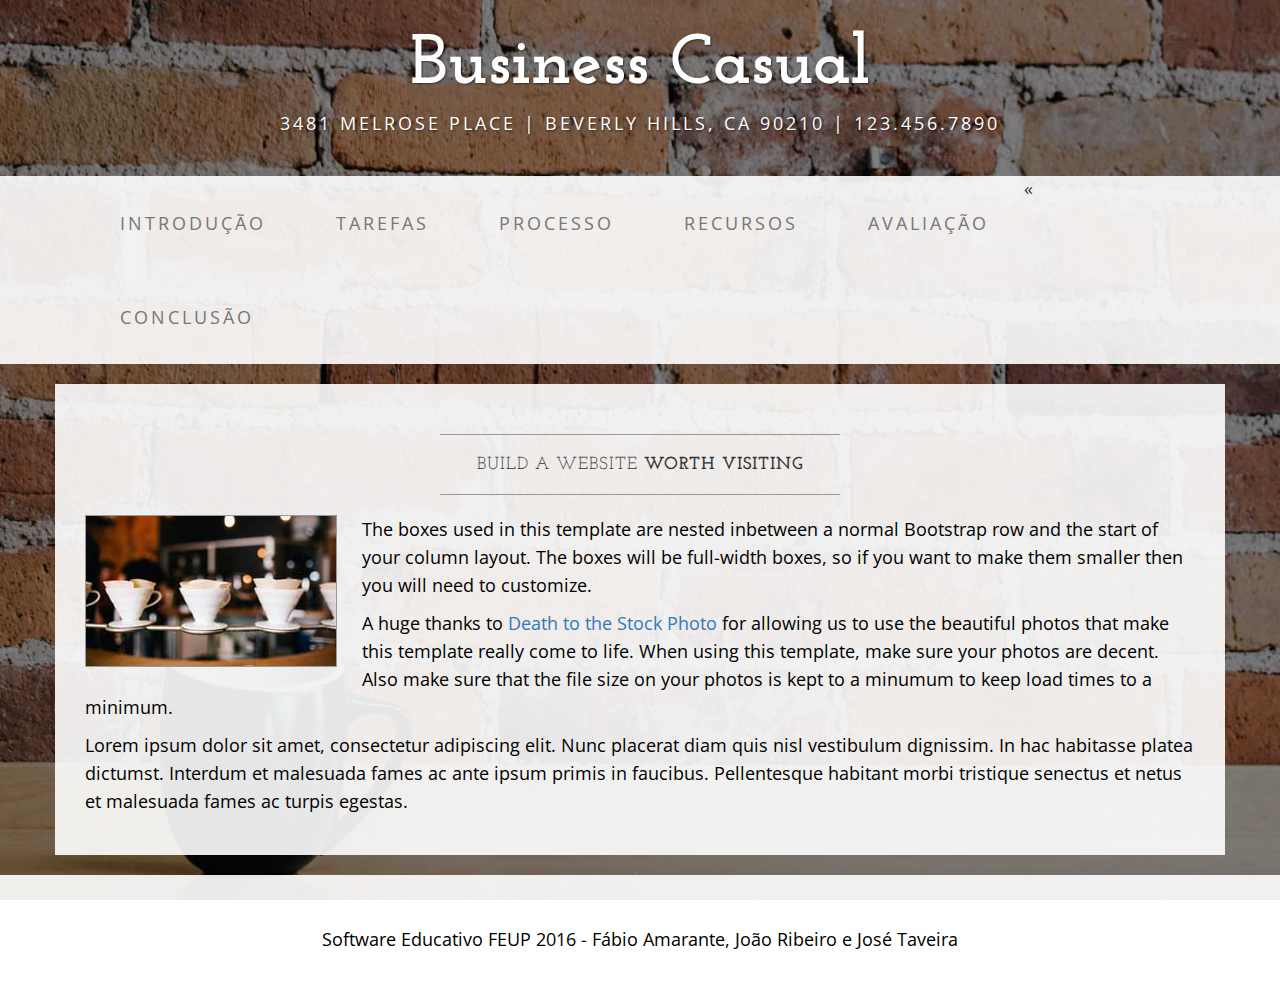
==== avaliacao.html @ 810ea35b "Tabs" ====
<!DOCTYPE html>
<html lang="en">

<head>

    <meta charset="utf-8">
    <meta http-equiv="X-UA-Compatible" content="IE=edge">
    <meta name="viewport" content="width=device-width, initial-scale=1">
    <meta name="description" content="">
    <meta name="author" content="">

    <title>Business Casual - Start Bootstrap Theme</title>

    <!-- Bootstrap Core CSS -->
    <link href="css/bootstrap.min.css" rel="stylesheet">

    <!-- Custom CSS -->
    <link href="css/business-casual.css" rel="stylesheet">

    <!-- Fonts -->
    <link href="http://fonts.googleapis.com/css?family=Open+Sans:300italic,400italic,600italic,700italic,800italic,400,300,600,700,800" rel="stylesheet" type="text/css">
    <link href="http://fonts.googleapis.com/css?family=Josefin+Slab:100,300,400,600,700,100italic,300italic,400italic,600italic,700italic" rel="stylesheet" type="text/css">

    <!-- HTML5 Shim and Respond.js IE8 support of HTML5 elements and media queries -->
    <!-- WARNING: Respond.js doesn't work if you view the page via file:// -->
    <!--[if lt IE 9]>
        <script src="https://oss.maxcdn.com/libs/html5shiv/3.7.0/html5shiv.js"></script>
        <script src="https://oss.maxcdn.com/libs/respond.js/1.4.2/respond.min.js"></script>
    <![endif]-->

</head>

<body>

    <div class="brand">Business Casual</div>
    <div class="address-bar">3481 Melrose Place | Beverly Hills, CA 90210 | 123.456.7890</div>

    <!-- Navigation -->
    <nav class="navbar navbar-default" role="navigation">
        <div class="container">
            <!-- Brand and toggle get grouped for better mobile display -->
            <div class="navbar-header">
                <button type="button" class="navbar-toggle" data-toggle="collapse" data-target="#bs-example-navbar-collapse-1">
                    <span class="sr-only">Toggle navigation</span>
                    <span class="icon-bar"></span>
                    <span class="icon-bar"></span>
                    <span class="icon-bar"></span>
                </button>
                <!-- navbar-brand is hidden on larger screens, but visible when the menu is collapsed -->
                <a class="navbar-brand" href="index.html">Business Casual</a>
            </div>
            <!-- Collect the nav links, forms, and other content for toggling -->
            <div class="collapse navbar-collapse" id="bs-example-navbar-collapse-1">
                <ul class="nav navbar-nav">
                    <li>
                        <a href="index.html">Introdução</a>
                    </li>
					<li>
                        <a href="tarefas.html">Tarefas</a>
                    </li>
					«<li>
                        <a href="processo.html">Processo</a>
                    </li>
                    <li>
                        <a href="recursos.html">Recursos</a>
                    </li>
                    <li>
                        <a href="avaliacao.html">Avaliação</a>
                    </li>
                    <li>
                        <a href="conclusao.html">Conclusão</a>
                    </li>
                </ul>
            </div>
            <!-- /.navbar-collapse -->
        </div>
        <!-- /.container -->
    </nav>

    <div class="container">



        <div class="row">
            <div class="box">
                <div class="col-lg-12">
                    <hr>
                    <h2 class="intro-text text-center">Build a website
                        <strong>worth visiting</strong>
                    </h2>
                    <hr>
                    <img class="img-responsive img-border img-left" src="img/intro-pic.jpg" alt="">
                    <hr class="visible-xs">
                    <p>The boxes used in this template are nested inbetween a normal Bootstrap row and the start of your column layout. The boxes will be full-width boxes, so if you want to make them smaller then you will need to customize.</p>
                    <p>A huge thanks to <a href="http://join.deathtothestockphoto.com/" target="_blank">Death to the Stock Photo</a> for allowing us to use the beautiful photos that make this template really come to life. When using this template, make sure your photos are decent. Also make sure that the file size on your photos is kept to a minumum to keep load times to a minimum.</p>
                    <p>Lorem ipsum dolor sit amet, consectetur adipiscing elit. Nunc placerat diam quis nisl vestibulum dignissim. In hac habitasse platea dictumst. Interdum et malesuada fames ac ante ipsum primis in faucibus. Pellentesque habitant morbi tristique senectus et netus et malesuada fames ac turpis egestas.</p>
                </div>
            </div>
        </div>



    </div>
    <!-- /.container -->

    <footer>
        <div class="container">
            <div class="row">
                <div class="col-lg-12 text-center">
                    <p>Software Educativo FEUP 2016 - Fábio Amarante, João Ribeiro e José Taveira</p>
                </div>
            </div>
        </div>
    </footer>

    <!-- jQuery -->
    <script src="js/jquery.js"></script>

    <!-- Bootstrap Core JavaScript -->
    <script src="js/bootstrap.min.js"></script>

</body>

</html>
---- css/business-casual.css ----
/*!
 * Start Bootstrap - Business Casual Bootstrap Theme (http://startbootstrap.com)
 * Code licensed under the Apache License v2.0.
 * For details, see http://www.apache.org/licenses/LICENSE-2.0.
 */

body {
    font-family: "Open Sans","Helvetica Neue",Helvetica,Arial,sans-serif;
    background: url('../img/bg.jpg') no-repeat center center fixed;
    -webkit-background-size: cover;
    -moz-background-size: cover;
    background-size: cover;
    -o-background-size: cover;
}

h1,
h2,
h3,
h4,
h5,
h6 {
    text-transform: uppercase;
    font-family: "Josefin Slab","Helvetica Neue",Helvetica,Arial,sans-serif;
    font-weight: 700;
    letter-spacing: 1px;
}

p {
    font-size: 1.25em;
    line-height: 1.6;
    color: #000;
}

hr {
    max-width: 400px;
    border-color: #999999;
}

.brand,
.address-bar {
    display: none;
}

.navbar-brand {
    text-transform: uppercase;
    font-weight: 900;
    letter-spacing: 2px;
}

.navbar-nav {
    text-transform: uppercase;
    font-weight: 400;
    letter-spacing: 3px;
}

.img-full {
    min-width: 100%;
}

.brand-before,
.brand-name {
    text-transform: capitalize;
}

.brand-before {
    margin: 15px 0;
}

.brand-name {
    margin: 0;
    font-size: 4em;
}

.tagline-divider {
    margin: 15px auto 3px;
    max-width: 250px;
    border-color: #999999;
}

.box {
    margin-bottom: 20px;
    padding: 30px 15px;
    background: #fff;
    background: rgba(255,255,255,0.9);
}

.intro-text {
    text-transform: uppercase;
    font-size: 1.25em;
    font-weight: 400;
    letter-spacing: 1px;
}

.img-border {
    float: none;
    margin: 0 auto 0;
    border: #999999 solid 1px;
}

.img-left {
    float: none;
    margin: 0 auto 0;
}

footer {
    background: #fff;
    background: rgba(255,255,255,0.9);
}

footer p {
    margin: 0;
    padding: 50px 0;
}

@media screen and (min-width:768px) {
    .brand {
        display: inherit;
        margin: 0;
        padding: 30px 0 10px;
        text-align: center;
        text-shadow: 1px 1px 2px rgba(0,0,0,0.5);
        font-family: "Josefin Slab","Helvetica Neue",Helvetica,Arial,sans-serif;
        font-size: 5em;
        font-weight: 700;
        line-height: normal;
        color: #fff;
    }

    .top-divider {
        margin-top: 0;
    }

    .img-left {
        float: left;
        margin-right: 25px;
    }

    .address-bar {
        display: inherit;
        margin: 0;
        padding: 0 0 40px;
        text-align: center;
        text-shadow: 1px 1px 2px rgba(0,0,0,0.5);
        text-transform: uppercase;
        font-size: 1.25em;
        font-weight: 400;
        letter-spacing: 3px;
        color: #fff;
    }

    .navbar {
        border-radius: 0;
    }

    .navbar-header {
        display: none;
    }

    .navbar {
        min-height: 0;
    }

    .navbar-default {
        border: none;
        background: #fff;
        background: rgba(255,255,255,0.9);
    }

    .nav>li>a {
        padding: 35px;
    }

    .navbar-nav>li>a {
        line-height: normal;
    }

    .navbar-nav {
        display: table;
        float: none;
        margin: 0 auto;
        table-layout: fixed;
        font-size: 1.25em;
    }
}

@media screen and (min-width:1200px) {
    .box:after {
        content: '';
        display: table;
        clear: both;
    }
}
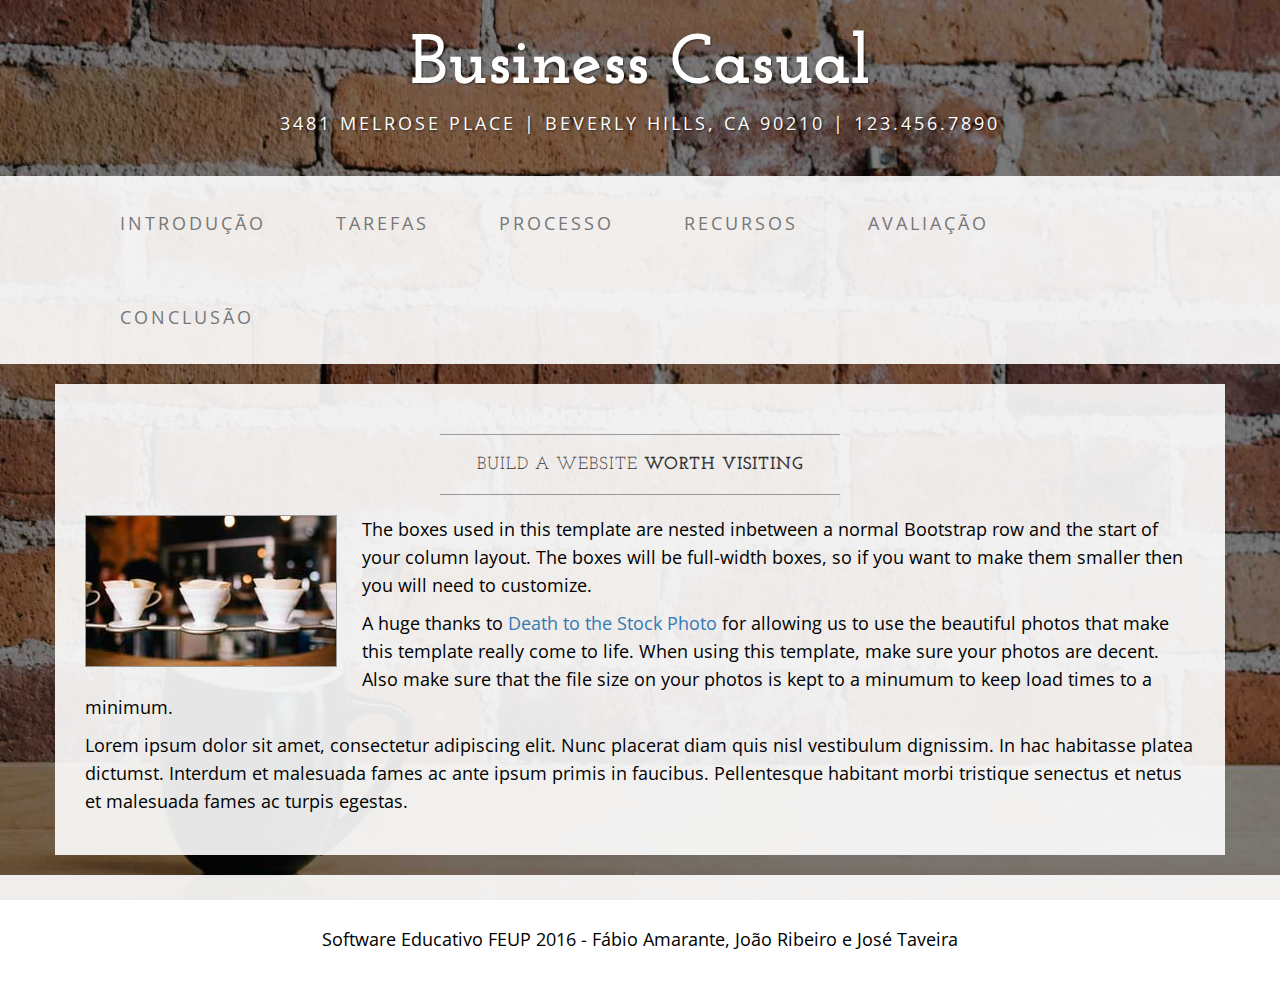
==== commit 40dee952: "fix" ====
--- a/avaliacao.html
+++ b/avaliacao.html
@@ -58,7 +58,7 @@
 					<li>
                         <a href="tarefas.html">Tarefas</a>
                     </li>
-					«<li>
+					<li>
                         <a href="processo.html">Processo</a>
                     </li>
                     <li>
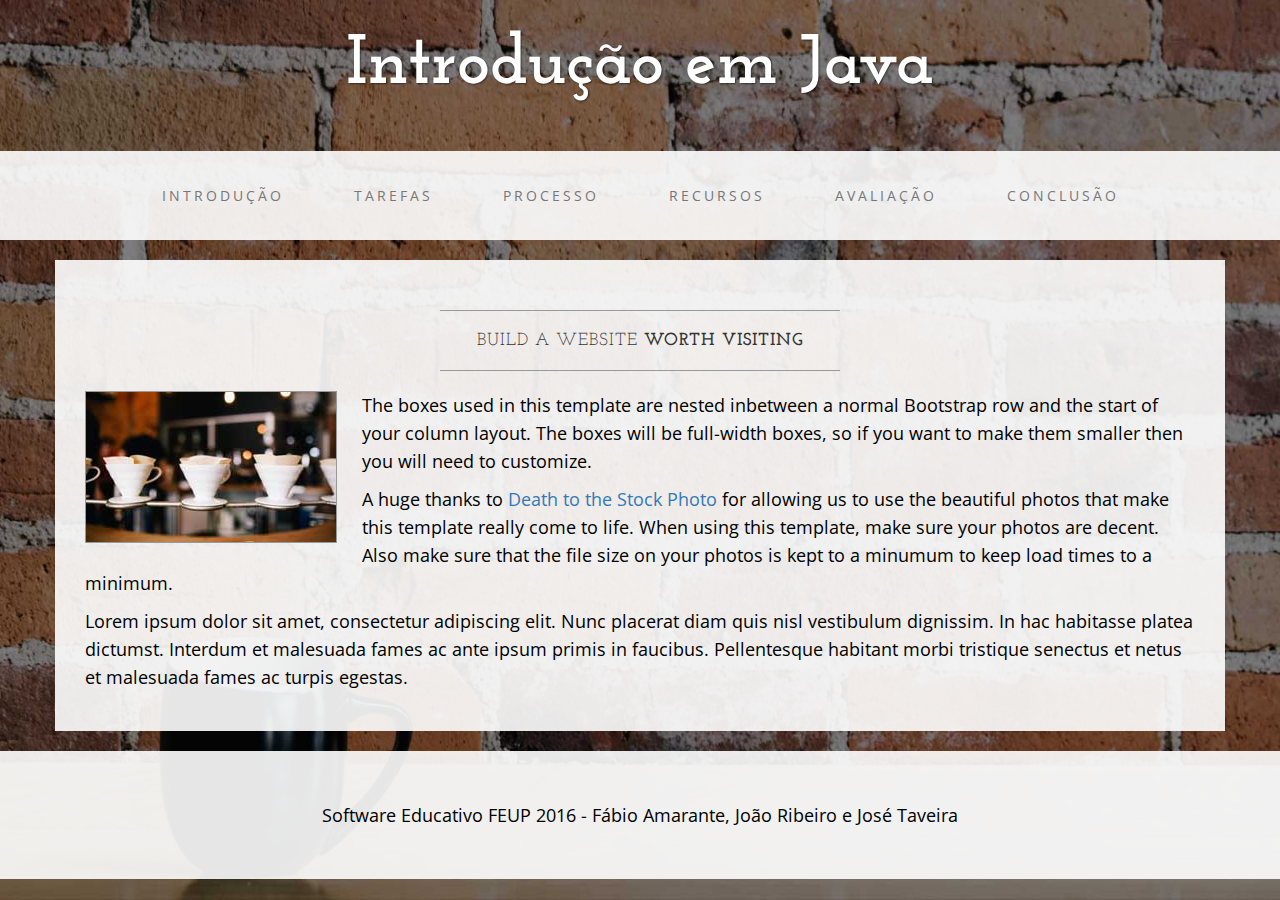
==== commit ad9d1833: "fix" ====
--- a/avaliacao.html
+++ b/avaliacao.html
@@ -9,7 +9,7 @@
     <meta name="description" content="">
     <meta name="author" content="">
 
-    <title>Business Casual - Start Bootstrap Theme</title>
+    <title>Introdução em Java</title>
 
     <!-- Bootstrap Core CSS -->
     <link href="css/bootstrap.min.css" rel="stylesheet">
@@ -32,8 +32,8 @@
 
 <body>
 
-    <div class="brand">Business Casual</div>
-    <div class="address-bar">3481 Melrose Place | Beverly Hills, CA 90210 | 123.456.7890</div>
+    <div class="brand">Introdução em Java</div>
+    <div class="address-bar"></div>
 
     <!-- Navigation -->
     <nav class="navbar navbar-default" role="navigation">
@@ -47,7 +47,7 @@
                     <span class="icon-bar"></span>
                 </button>
                 <!-- navbar-brand is hidden on larger screens, but visible when the menu is collapsed -->
-                <a class="navbar-brand" href="index.html">Business Casual</a>
+                <a class="navbar-brand" href="index.html">Introdução em Java</a>
             </div>
             <!-- Collect the nav links, forms, and other content for toggling -->
             <div class="collapse navbar-collapse" id="bs-example-navbar-collapse-1">
--- a/css/business-casual.css
+++ b/css/business-casual.css
@@ -179,7 +179,6 @@
         float: none;
         margin: 0 auto;
         table-layout: fixed;
-        font-size: 1.25em;
     }
 }
 
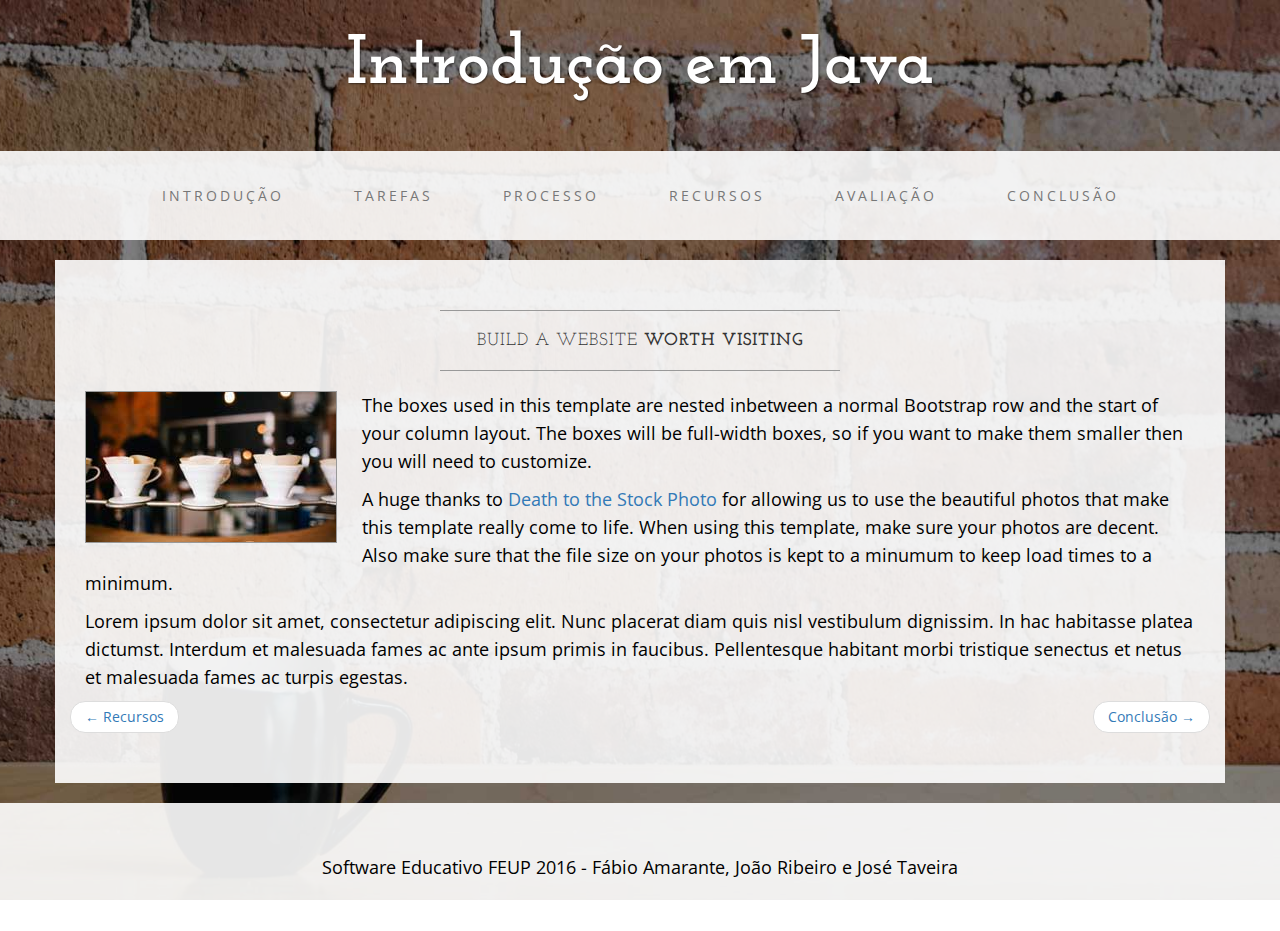
==== commit b9c86d1b: "Update avaliacao.html" ====
--- a/avaliacao.html
+++ b/avaliacao.html
@@ -95,6 +95,12 @@
                     <p>A huge thanks to <a href="http://join.deathtothestockphoto.com/" target="_blank">Death to the Stock Photo</a> for allowing us to use the beautiful photos that make this template really come to life. When using this template, make sure your photos are decent. Also make sure that the file size on your photos is kept to a minumum to keep load times to a minimum.</p>
                     <p>Lorem ipsum dolor sit amet, consectetur adipiscing elit. Nunc placerat diam quis nisl vestibulum dignissim. In hac habitasse platea dictumst. Interdum et malesuada fames ac ante ipsum primis in faucibus. Pellentesque habitant morbi tristique senectus et netus et malesuada fames ac turpis egestas.</p>
                 </div>
+                <nav>
+	          <ul class="pager">
+	            <li class="previous"><a href="recursos.html" class="recursos"><span aria-hidden="true">&larr;</span> Recursos</a></li>
+	            <li class="next"><a href="conclusao.html" class="conclusao">Conclusão <span aria-hidden="true">&rarr;</span></a></li>
+	          </ul>
+	        </nav>
             </div>
         </div>
 
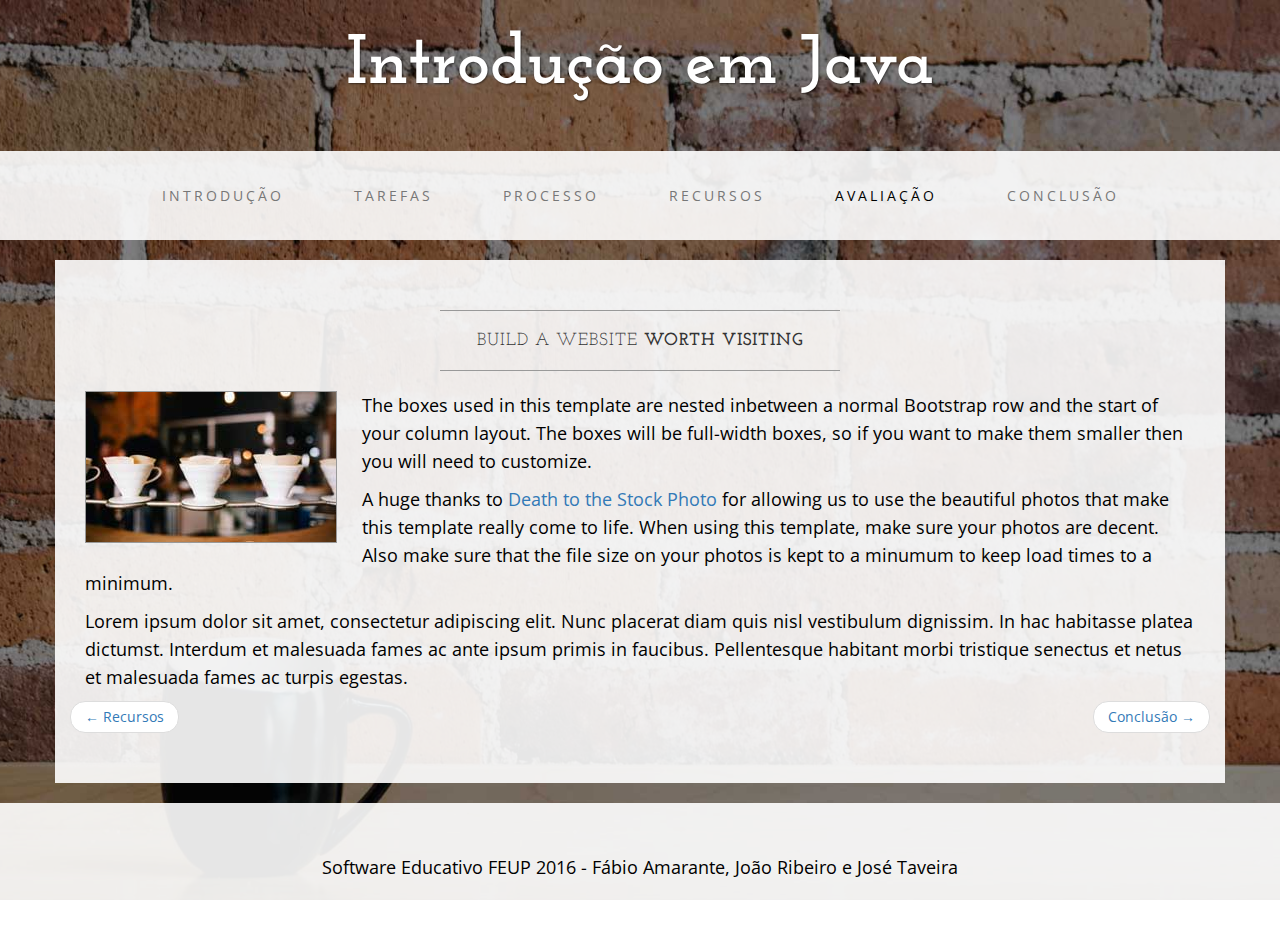
==== commit 3b6800fa: "Update avaliacao.html" ====
--- a/avaliacao.html
+++ b/avaliacao.html
@@ -65,7 +65,7 @@
                         <a href="recursos.html">Recursos</a>
                     </li>
                     <li>
-                        <a href="avaliacao.html">Avaliação</a>
+                        <a><font color = "black">Avaliação</font></a>
                     </li>
                     <li>
                         <a href="conclusao.html">Conclusão</a>
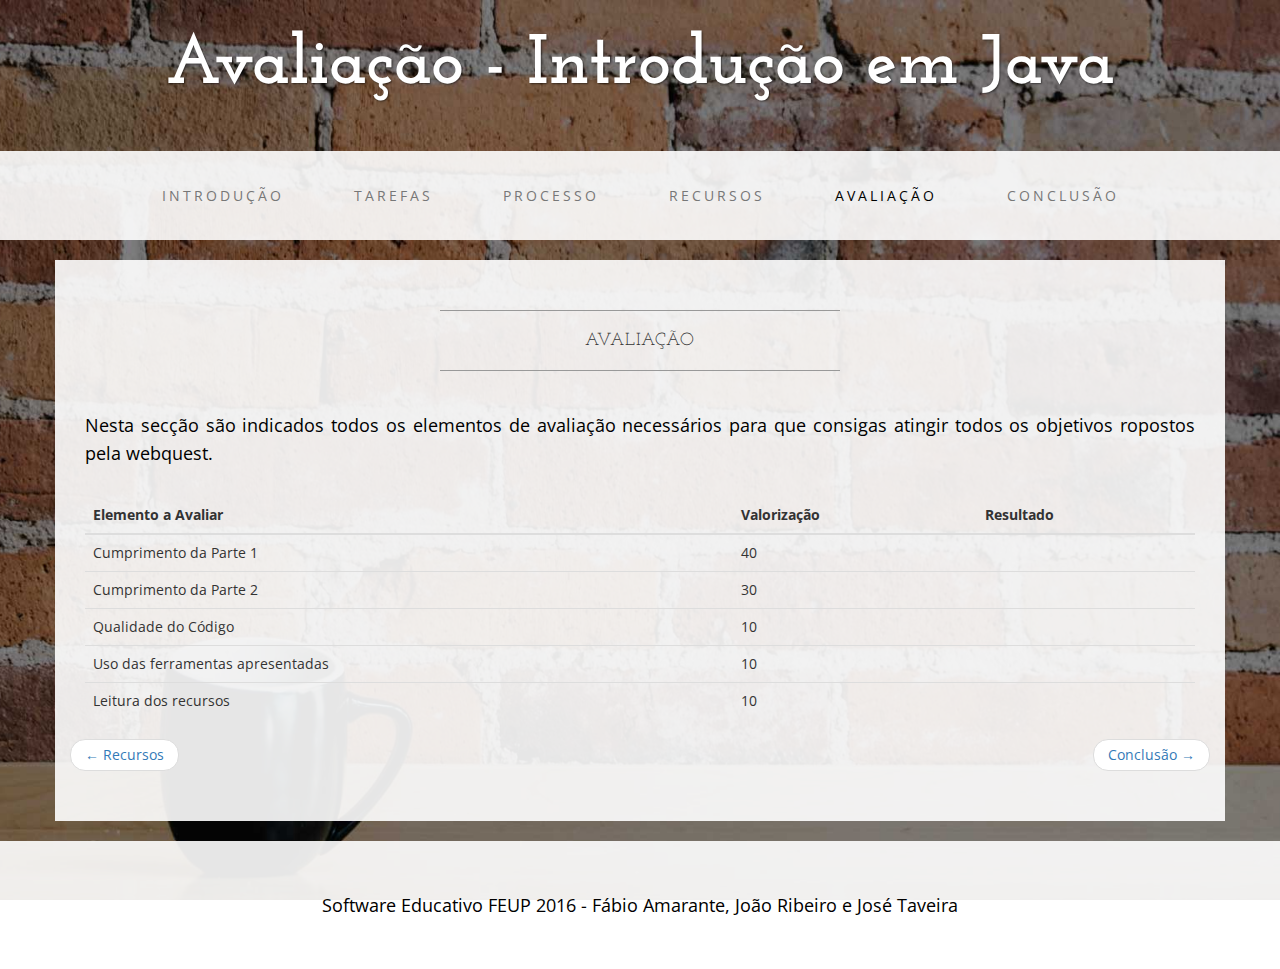
==== commit 14c7ffa1: "Avaliação + title fixes" ====
--- a/avaliacao.html
+++ b/avaliacao.html
@@ -9,7 +9,7 @@
     <meta name="description" content="">
     <meta name="author" content="">
 
-    <title>Introdução em Java</title>
+    <title>Avaliação - Introdução em Java</title>
 
     <!-- Bootstrap Core CSS -->
     <link href="css/bootstrap.min.css" rel="stylesheet">
@@ -32,7 +32,7 @@
 
 <body>
 
-    <div class="brand">Introdução em Java</div>
+    <div class="brand">Avaliação - Introdução em Java</div>
     <div class="address-bar"></div>
 
     <!-- Navigation -->
@@ -85,16 +85,49 @@
             <div class="box">
                 <div class="col-lg-12">
                     <hr>
-                    <h2 class="intro-text text-center">Build a website
-                        <strong>worth visiting</strong>
+                    <h2 class="intro-text text-center">Avaliação
                     </h2>
-                    <hr>
-                    <img class="img-responsive img-border img-left" src="img/intro-pic.jpg" alt="">
-                    <hr class="visible-xs">
-                    <p>The boxes used in this template are nested inbetween a normal Bootstrap row and the start of your column layout. The boxes will be full-width boxes, so if you want to make them smaller then you will need to customize.</p>
-                    <p>A huge thanks to <a href="http://join.deathtothestockphoto.com/" target="_blank">Death to the Stock Photo</a> for allowing us to use the beautiful photos that make this template really come to life. When using this template, make sure your photos are decent. Also make sure that the file size on your photos is kept to a minumum to keep load times to a minimum.</p>
-                    <p>Lorem ipsum dolor sit amet, consectetur adipiscing elit. Nunc placerat diam quis nisl vestibulum dignissim. In hac habitasse platea dictumst. Interdum et malesuada fames ac ante ipsum primis in faucibus. Pellentesque habitant morbi tristique senectus et netus et malesuada fames ac turpis egestas.</p>
-                </div>
+					<hr>
+					<br>
+                    <p class="text-justify">Nesta secção são indicados todos os elementos de avaliação necessários para que consigas atingir todos os objetivos ropostos pela webquest.</p>
+					<br>
+					<table class="table">
+					<thead>
+					  <tr>
+						<th>Elemento a Avaliar</th>
+						<th>Valorização</th>
+						<th>Resultado</th>
+					  </tr>
+					</thead>
+					<tbody>
+					  <tr>
+						<td>Cumprimento da Parte 1</td>
+						<td>40</td>
+						<td></td>
+					  </tr>
+					  <tr>
+						<td>Cumprimento da Parte 2</td>
+						<td>30</td>
+						<td></td>
+					  </tr>
+					  <tr>
+						<td>Qualidade do Código</td>
+						<td>10</td>
+						<td></td>
+					  </tr>
+					  <tr>
+						<td>Uso das ferramentas apresentadas</td>
+						<td>10</td>
+						<td></td>
+					  </tr>					  
+					  <tr>
+						<td>Leitura dos recursos</td>
+						<td>10</td>
+						<td></td>
+					  </tr>
+					</tbody>
+				  </table>
+				</div>
                 <nav>
 	          <ul class="pager">
 	            <li class="previous"><a href="recursos.html" class="recursos"><span aria-hidden="true">&larr;</span> Recursos</a></li>
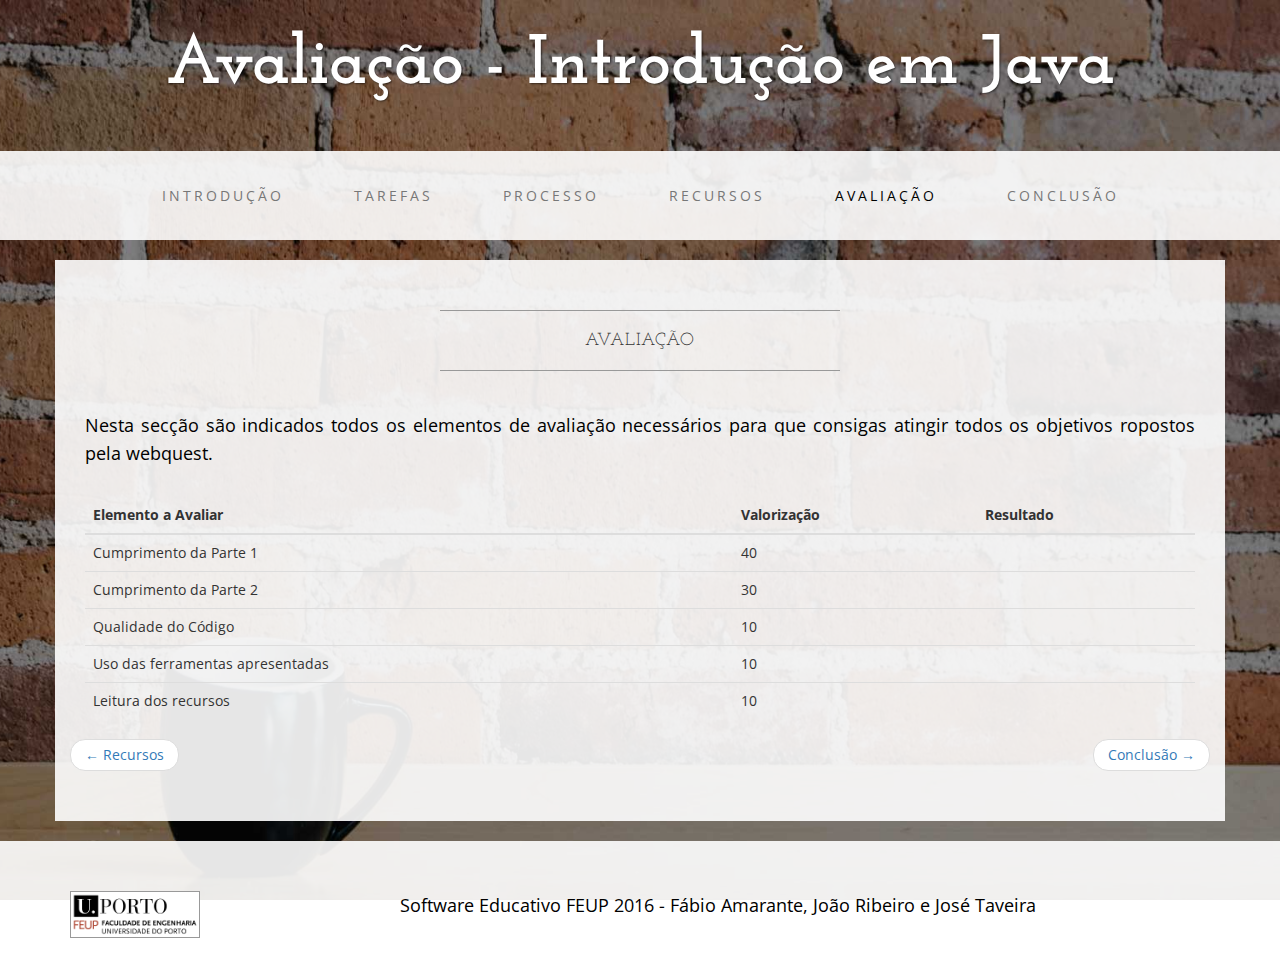
==== commit 41704c3c: "The end" ====
--- a/avaliacao.html
+++ b/avaliacao.html
@@ -146,7 +146,9 @@
         <div class="container">
             <div class="row">
                 <div class="col-lg-12 text-center">
-                    <p>Software Educativo FEUP 2016 - Fábio Amarante, João Ribeiro e José Taveira</p>
+                    <p>Software Educativo FEUP 2016 - Fábio Amarante, João Ribeiro e José Taveira
+                        <img class="img-responsive img-border img-left" src="img/feup.png" width="130" height="195" alt="">
+                    </p>
                 </div>
             </div>
         </div>
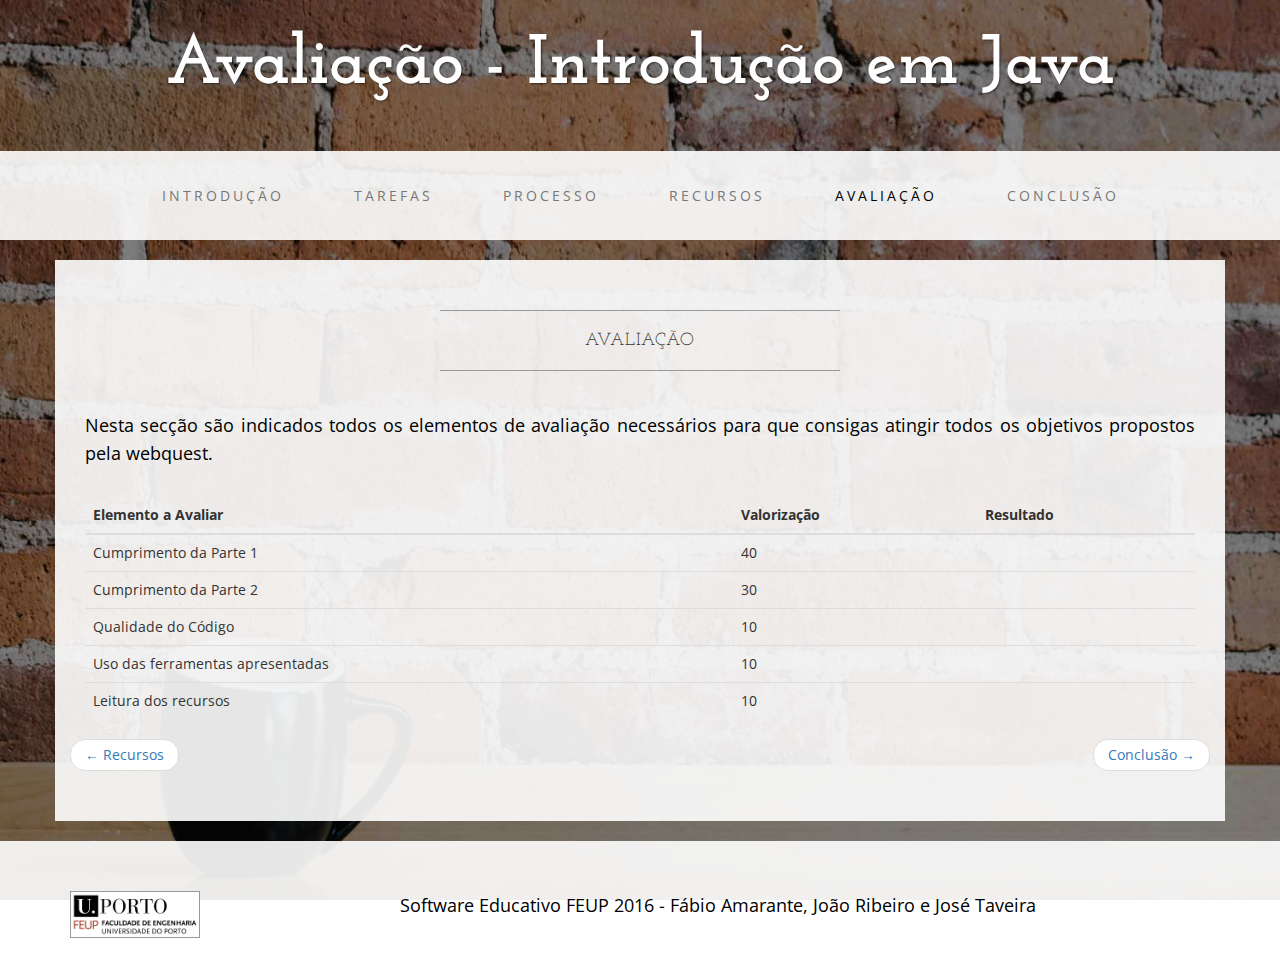
==== commit df8f1db2: "Update avaliacao.html" ====
--- a/avaliacao.html
+++ b/avaliacao.html
@@ -89,7 +89,7 @@
                     </h2>
 					<hr>
 					<br>
-                    <p class="text-justify">Nesta secção são indicados todos os elementos de avaliação necessários para que consigas atingir todos os objetivos ropostos pela webquest.</p>
+                    <p class="text-justify">Nesta secção são indicados todos os elementos de avaliação necessários para que consigas atingir todos os objetivos propostos pela webquest.</p>
 					<br>
 					<table class="table">
 					<thead>
